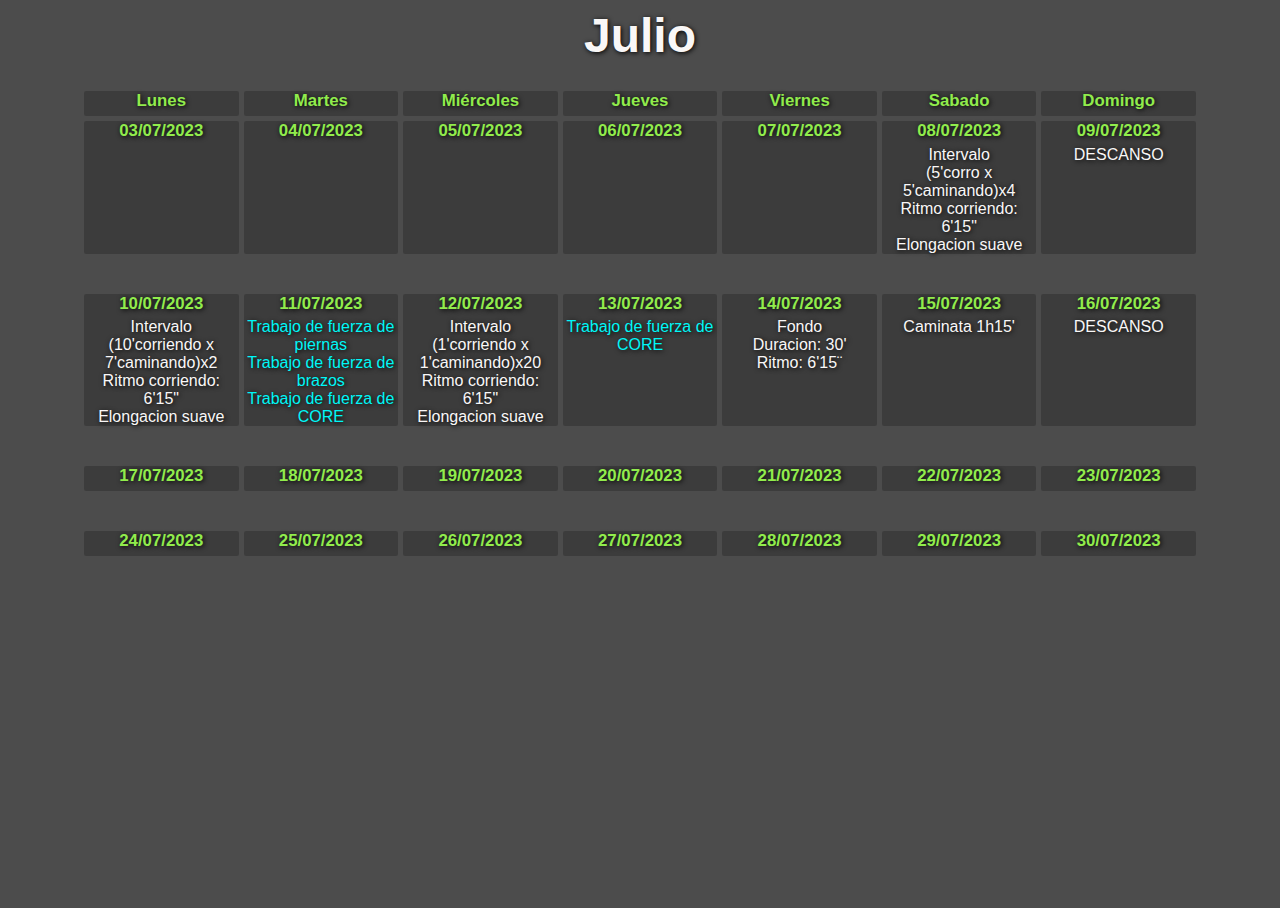
==== index.html @ 4b31dcc7 "create plain" ====
<!DOCTYPE html>
<html lang="en">

  <head>
    <!-- Metadatos -->
    <meta charset="UTF-8" />
    <meta http-equiv="X-UA-Compatible" content="IE=edge" />
    <meta name="viewport" content="width=device-width, initial-scale=1.0" />
    <!-- Titulo -->
    <title>Entrenamientos</title>
    <!-- CSS -->
    <link rel="stylesheet" href="./style/style.css" />
  </head>

  <body>  
    <!-- Header -->
    <header class="header">
      <h1 class="header__title">Julio</h1>
    </header>

    <!-- Menu -->
    <div class="menu">

      <!-- Días -->
      <div class="row row1">
        <div class="col col1"><h3 class="col__title">Lunes</h3></div>
        <div class="col col2"><h3 class="col__title">Martes</h3></div>
        <div class="col col3"><h3 class="col__title">Miércoles</h3></div>
        <div class="col col4"><h3 class="col__title">Jueves</h3></div>
        <div class="col col5"><h3 class="col__title">Viernes</h3></div>
        <div class="col col6"><h3 class="col__title">Sabado</h3></div>
        <div class="col col7"><h3 class="col__title">Domingo</h3></div>
      </div>

      <!-- Primera semana -->
      <div class="row row2">
        <!-- Lunes -->
        <div class="col col1">
          <h3 class="col__title day-mobile">Lunes</h3>
          <h3 class="col__title">03/07/2023</h3>
          <ul class="col__list">
            <!-- <li class="col__item">Fondo suave</li>
            <li class="col__item">Duración: 45'</li>
            <li class="col__item"><a href="./circuitos-de-fuerza/core.html">Trabajo de fuerza de CORE</a></li> -->
          </ul>
        </div>
        <!-- Martes -->
        <div class="col col2">
          <h3 class="col__title day-mobile">Martes</h3>
          <h3 class="col__title">04/07/2023</h3>
          <ul class="col__list">
            <!-- <li class="col__item">Calentamiento</li>
            <li class="col__item">Estiramiento</li>
            <li class="col__item">Tecnicas de carrera</li>
            <li class="col__item">2 alargues 80 metros</li>
            <li class="col__item"><strong>Pasadas</strong></li>
            <li class="col__item">(3x300x1'30"rec)+ completar 3'rec +(2x1000x2'30"rec)</li>
            <li class="col__item">Ritmo</li>
            <li class="col__item">300: 4'50"</li>
            <li class="col__item">1000: 4'50"</li>
            <li class="col__item">Vuelta a la calma</li> -->
          </ul>
        </div>
        <!-- Miercoles -->
        <div class="col col3">
          <h3 class="col__title day-mobile">Miercoles</h3>
          <h3 class="col__title">05/07/2023</h3>
          <ul class="col__list">
            <!-- <li class="col__item">Fondo regenerativo</li>
            <li class="col__item">Duración: 25'</li>
            <li class="col__item">Ritmo estimado: 6'20"</li>
            <li class="col__item"><a href="./circuitos-de-fuerza/core.html">Trabajo de fuerza de CORE</a></li> -->
          </ul>
        </div>
        <!-- Jueves -->
        <div class="col col4">
          <h3 class="col__title day-mobile">Jueves</h3>
          <h3 class="col__title">06/07/2023</h3>
          <ul class="col__list">
            <!-- <li class="col__item">DESCANSO</li> -->
          </ul>
        </div>
        <!-- Viernes -->
        <div class="col col5">
          <h3 class="col__title day-mobile">Viernes</h3>
          <h3 class="col__title">07/07/2023</h3>
          <ul class="col__list">
            <!-- <li class="col__item">Fondo suave</li>
            <li class="col__item">Duración: 25'</li> -->
          </ul>
        </div>
        <!-- Sabado -->
        <div class="col col6">
          <h3 class="col__title day-mobile">Sabado</h3>
          <h3 class="col__title">08/07/2023</h3>
          <ul class="col__list">
            <li class="col__item">Intervalo</li>
            <li class="col__item">(5'corro x 5'caminando)x4</li>
            <li class="col__item">Ritmo corriendo: 6'15"</li>
            <li class="col__item">Elongacion suave</li>
          </ul>
        </div>
        <!-- Domingo -->
        <div class="col col7">
          <h3 class="col__title day-mobile">Domingo</h3>
          <h3 class="col__title">09/07/2023</h3>
          <ul class="col__list">
            <li class="col__item">DESCANSO</strong></li>
          </ul>
        </div>
      </div>

      <!-- Tercera semana -->
      <div class="row row2">
        <!-- Lunes -->
        <div class="col col1">
          <h3 class="col__title day-mobile">Lunes</h3>
          <h3 class="col__title">10/07/2023</h3>
          <ul class="col__list">
            <li class="col__item">Intervalo</li>
            <li class="col__item">(10'corriendo x 7'caminando)x2</li>
            <li class="col__item">Ritmo corriendo: 6'15"</li>
            <li class="col__item">Elongacion suave</li>
          </ul>
        </div>
        <!-- Martes -->
        <div class="col col2">
          <h3 class="col__title day-mobile">Martes</h3>
          <h3 class="col__title">11/07/2023</h3>
          <ul class="col__list">
            <li class="col__item"><a href="./circuitos-de-fuerza/piernas.html">Trabajo de fuerza de piernas</a></li>
            <li class="col__item"><a href="./circuitos-de-fuerza/brazos.html">Trabajo de fuerza de brazos</a></li> 
            <li class="col__item"><a href="./circuitos-de-fuerza/core.html">Trabajo de fuerza de CORE</a></li>
            <!-- <li class="col__item">DESCANSO</li> -->
          </ul>
        </div>
        <!-- Miercoles -->
        <div class="col col3">
          <h3 class="col__title day-mobile">Miercoles</h3>
          <h3 class="col__title">12/07/2023</h3>
          <ul class="col__list">
            <li class="col__item">Intervalo</li>
            <li class="col__item">(1'corriendo x 1'caminando)x20</li>
            <li class="col__item">Ritmo corriendo: 6'15"</li>
            <li class="col__item">Elongacion suave</li>
            <!-- <li class="col__item">Fondo regenerativo</li>
            <li class="col__item">Duración: 25'</li>
            <li class="col__item"><a href="./circuitos-de-fuerza/core.html">Trabajo de fuerza de CORE</a></li> -->
          </ul>
        </div>
        <!-- Jueves -->
        <div class="col col4">
          <h3 class="col__title day-mobile">Jueves</h3>
          <h3 class="col__title">13/07/2023</h3>
          <ul class="col__list">
            <li class="col__item"><a href="./circuitos-de-fuerza/core.html">Trabajo de fuerza de CORE</a></li>
            <!-- <li class="col__item">Fondo suave</li>
            <li class="col__item">Duración: 45'</li>
            <li class="col__item">Tratar de incporar dentro del fondo una vuelta a pioneros</li> -->
          </ul>
        </div>
        <!-- Viernes -->
        <div class="col col5">
          <h3 class="col__title day-mobile">Viernes</h3>
          <h3 class="col__title">14/07/2023</h3>
          <ul class="col__list">
            <!-- <li class="col__item">Duración: 45'</li>
            <li class="col__item"><a href="./circuitos-de-fuerza/core.html">Trabajo de fuerza de CORE</a></li> -->
            <li class="col__item">Fondo</li>
            <li class="col__item">Duracion: 30'</li>
            <li class="col__item">Ritmo: 6'15¨</li>
          </ul>
        </div>
        <!-- Sabado -->
        <div class="col col6">
          <h3 class="col__title day-mobile">Sabado</h3>
          <h3 class="col__title">15/07/2023</h3>
          <ul class="col__list">
            <li class="col__item">Caminata 1h15'</li>
          </ul>
        </div>
        <!-- Domingo -->
        <div class="col col7">
          <h3 class="col__title day-mobile">Domingo</h3>
          <h3 class="col__title">16/07/2023</h3>
          <ul class="col__list">
            <li class="col__item">DESCANSO</li>
          </ul>
        </div>
      </div>

      <!-- Cuarta semana -->
      <div class="row row2">
        <!-- Lunes -->
        <div class="col col1">
          <h3 class="col__title day-mobile">Lunes</h3>
          <h3 class="col__title">17/07/2023</h3>
          <ul class="col__list">
            <!-- <li class="col__item">Fondo suave</li>
            <li class="col__item">Duración: 45'</li>
            <li class="col__item"><a href="./circuitos-de-fuerza/core.html">Trabajo de fuerza de CORE</a></li> -->
          </ul>
        </div>
        <!-- Martes -->
        <div class="col col2">
          <h3 class="col__title day-mobile">Martes</h3>
          <h3 class="col__title">18/07/2023</h3>
          <ul class="col__list">
            <!-- <li class="col__item">Calentamiento</li>
            <li class="col__item">Estiramiento</li>
            <li class="col__item">Tecnicas de carrera</li>
            <li class="col__item">2 alargues 80 metros</li>
            <li class="col__item"><strong>Pasadas</strong></li>
            <li class="col__item">(2x300x1'30"rec)+1'30"rec+(2x1000x3'rec)</li>
            <li class="col__item">Ritmo</li>
            <li class="col__item">300 y 1000: 4'50"</li>
            <li class="col__item">Vuelta a la calma</li> -->
          </ul>
        </div>
        <!-- Miercoles -->
        <div class="col col3">
          <h3 class="col__title day-mobile">Miercoles</h3>
          <h3 class="col__title">19/07/2023</h3>
          <ul class="col__list">
            <!-- <li class="col__item">Fondo regenerativo</li>
            <li class="col__item">Distancia: 7km</li>
            <li class="col__item">Ritmo estimado: 6'</li>
            <li class="col__item"><a href="./circuitos-de-fuerza/core.html">Trabajo de fuerza de CORE</a></li> -->
          </ul>
        </div>
        <!-- Jueves -->
        <div class="col col4">
          <h3 class="col__title day-mobile">Jueves</h3>
          <h3 class="col__title">20/07/2023</h3>
          <ul class="col__list">
            <!-- <li class="col__item">DESCANSO</li> -->
          </ul>
        </div>
        <!-- Viernes -->
        <div class="col col5">
          <h3 class="col__title day-mobile">Viernes</h3>
          <h3 class="col__title">21/07/2023</h3>
          <ul class="col__list">
            <!-- <li class="col__item">Fondo suave</li>
            <li class="col__item">Duración: 25'</li> -->
          </ul>
        </div>
        <!-- Sabado -->
        <div class="col col6">
          <h3 class="col__title day-mobile">Sabado</h3>
          <h3 class="col__title">22/07/2023</h3>
          <ul class="col__list">
            <!-- <li class="col__item"><strong style="font-size: 1.2rem; color: yellow">TEST EVALUATIVO</strong></li>
            <li class="col__item"><strong style="font-size: 1.2rem; color: yellow">3000mts.</strong></li> -->
          </ul>
        </div>
        <!-- Domingo -->
        <div class="col col7">
          <h3 class="col__title day-mobile">Domingo</h3>
          <h3 class="col__title">23/07/2023</h3>
          <ul class="col__list">
            <!-- <li class="col__item">OPCIONAL: Caminata en sierra con desnivel.</li> -->
          </ul>
        </div>
      </div>

      <!-- Quinta semana -->
      <div class="row row2">
        <!-- Lunes -->
        <div class="col col1">
          <h3 class="col__title day-mobile">Lunes</h3>
          <h3 class="col__title">24/07/2023</h3>
          <ul class="col__list">
            <!-- <li class="col__item">Fondo</li>
            <li class="col__item">Distancia: 10km</li>
            <li class="col__item">Ritmo estimado: 5'55"/6'</li>
            <li class="col__item"><a href="./circuitos-de-fuerza/core.html">Trabajo de fuerza de CORE</a></li>
            <li class="col__item"><a href="./circuitos-de-fuerza/piernas.html">Trabajo de fuerza de piernas</a></li> -->
          </ul>
        </div>
        <!-- Martes -->
        <div class="col col2">
          <h3 class="col__title day-mobile">Martes</h3>
          <h3 class="col__title">25/07/2023</h3>
          <ul class="col__list">
            <!-- <li class="col__item">Fondo</li>
            <li class="col__item">Distancia: 10km</li>
            <li class="col__item">Ritmo estimado: 5'55"/6'</li>
            <li class="col__item"><a href="./circuitos-de-fuerza/core.html">Trabajo de fuerza de CORE</a></li>
            <li class="col__item"><a href="./circuitos-de-fuerza/brazos.html">Trabajo de fuerza de brazos</a></li> -->
          </ul>
        </div>
        <!-- Miercoles -->
        <div class="col col3">
          <h3 class="col__title day-mobile">Miercoles</h3>
          <h3 class="col__title">26/07/2023</h3>
          <ul class="col__list">
            <!-- <li class="col__item">Fondo</li>
            <li class="col__item">Distancia: 10km</li>
            <li class="col__item">Ritmo estimado: 5'55"/6'</li>
            <li class="col__item"><a href="./circuitos-de-fuerza/core.html">Trabajo de fuerza de CORE</a></li> -->
          </ul>
        </div>
        <!-- Jueves -->
        <div class="col col4">
          <h3 class="col__title day-mobile">Jueves</h3>
          <h3 class="col__title">27/07/2023</h3>
          <ul class="col__list">
            <!-- <li class="col__item">Calentamiento</li>
            <li class="col__item">Estiramiento</li>
            <li class="col__item">Tecnicas de carrera</li>
            <li class="col__item">2 alargues 80 metros</li>
            <li class="col__item"><strong>Pasadas</strong></li>
            <li class="col__item">(2x2000x3'rec)+(2x1000x2'30"rec)</li>
            <li class="col__item">Ritmo</li>
            <li class="col__item">2000: 4'57"</li>
            <li class="col__item">2000: 4'55"</li>
            <li class="col__item">1000: 4'50"</li>
            <li class="col__item">1000: 4'45"</li>
            <li class="col__item">Vuelta a la calma</li> -->
          </ul>
        </div>
        <!-- Viernes -->
        <div class="col col5">
          <h3 class="col__title day-mobile">Viernes</h3>
          <h3 class="col__title">28/07/2023</h3>
          <ul class="col__list">
            <!-- <li class="col__item">Fondo suave</li>
            <li class="col__item">Duración: 30'</li>
            <li class="col__item">Ritmo estimado: 6'20"</li>
            <li class="col__item"><a href="./circuitos-de-fuerza/core.html">Trabajo de fuerza de CORE</a></li> -->
          </ul>
        </div>
        <!-- Sabado -->
        <div class="col col6">
          <h3 class="col__title day-mobile">Sabado</h3>
          <h3 class="col__title">29/07/2023</h3>
          <ul class="col__list">
            <!-- <li class="col__item">Fondo largo</li>
            <li class="col__item">Distancia: 13km</li>
            <li class="col__item">Ritmo estimado: 5'55"</li> -->
          </ul>
        </div>
        <!-- Domingo -->
        <div class="col col7">
          <h3 class="col__title day-mobile">Domingo</h3>
          <h3 class="col__title">30/07/2023</h3>
          <ul class="col__list">
            <!-- <li class="col__item">DESCANSO</li> -->
          </ul>
        </div>
      </div>
      
    </div>
  </body>
</html>
---- style/style.css ----
/* Raiz */
:root {
    --color-principal: rgb(249, 247, 247);
    --color-secundario: rgb(145, 236, 76);
    --color-enlaces: rgb(0, 247, 247);
    --color-sombra: rgb(0, 0, 0);
}

/* Estilos generales */
* {
    margin: 0;
    padding: 0;
    box-sizing: border-box;
}
body {
    min-height: 100vh;
    background: linear-gradient(rgba(0, 0, 0, .7), rgba(0, 0, 0, .7)), url("https://resizer.glanacion.com/resizer/9DvCGwUzPrcGhOkB9n9PwUnG6tg=/1200x800/smart/filters:format(webp):quality(80)/cloudfront-us-east-1.images.arcpublishing.com/lanacionar/ZXCQU6BD3JAMBIRRA6KHMR6SVE.jpg");
    /* background: linear-gradient(rgba(0, 0, 0, .9), rgba(0, 0, 0, .9)), url("https://i.pinimg.com/564x/b4/3b/af/b43bafeed812848508100445825d0ccc.jpg"); */
    background-size: contain;
    background-position: top;
    background-repeat: repeat;
    font-family: 'Gill Sans', 'Gill Sans MT', Calibri, 'Trebuchet MS', sans-serif;
}
h1 {
    font-size: 3rem;
    color: var(--color-principal);
    text-shadow: 1px 1px 5px var(--color-sombra);
}
h3 {
    margin-bottom: .3rem;
    font-size: 1.05rem;
    color: var(--color-secundario);
    text-align: center;
    text-shadow: 1px 1px 5px var(--color-sombra);
}
ul {
    list-style: none;
    color: var(--color-principal);
    text-align: center;
    text-shadow: 1px 1px 5px var(--color-sombra);
}
a {
    color: var(--color-enlaces);
    text-decoration: none;
}

/* Estilos especificos */
.header__title {
    width: fit-content;
    margin: .5rem auto;
}
.menu {
    width: 90%;
    margin: auto;
    padding: 20px;
    /* background-color: rgba(212, 138, 138, 0.5); */
    /* border-radius: 5px; */
}
.row {
    margin-bottom: 40px;
    display: grid;
    grid-template-columns: repeat(7, 1fr);
    gap: 5px;
}
.row1 {
    margin-bottom: 5px;
}
.col {
    background-color: rgba(0, 0, 0, .2);
    border-radius: 2px;
}
.day-mobile {
    display: none;
}

/* Media query */
@media screen and (max-width: 750px) {
    .row {
        margin: 1rem;
        padding: 1rem;
        background-color: rgba(200, 200, 200, .05);
        border-radius: 5px;
        grid-template-columns: repeat(3, 1fr);
        gap: 30px;
    } 
    .row1 {
        display: none;
    }
    .day-mobile {
        display: block;
    }
    .col {
        padding: 10px;
    }
    .col7 {
        grid-column: 2 / 3;
    }
}
@media screen and (max-width: 500px) {
    .row {
        grid-template-columns: 1fr;
    } 
    .col7 {
        grid-column: auto;
    }
}
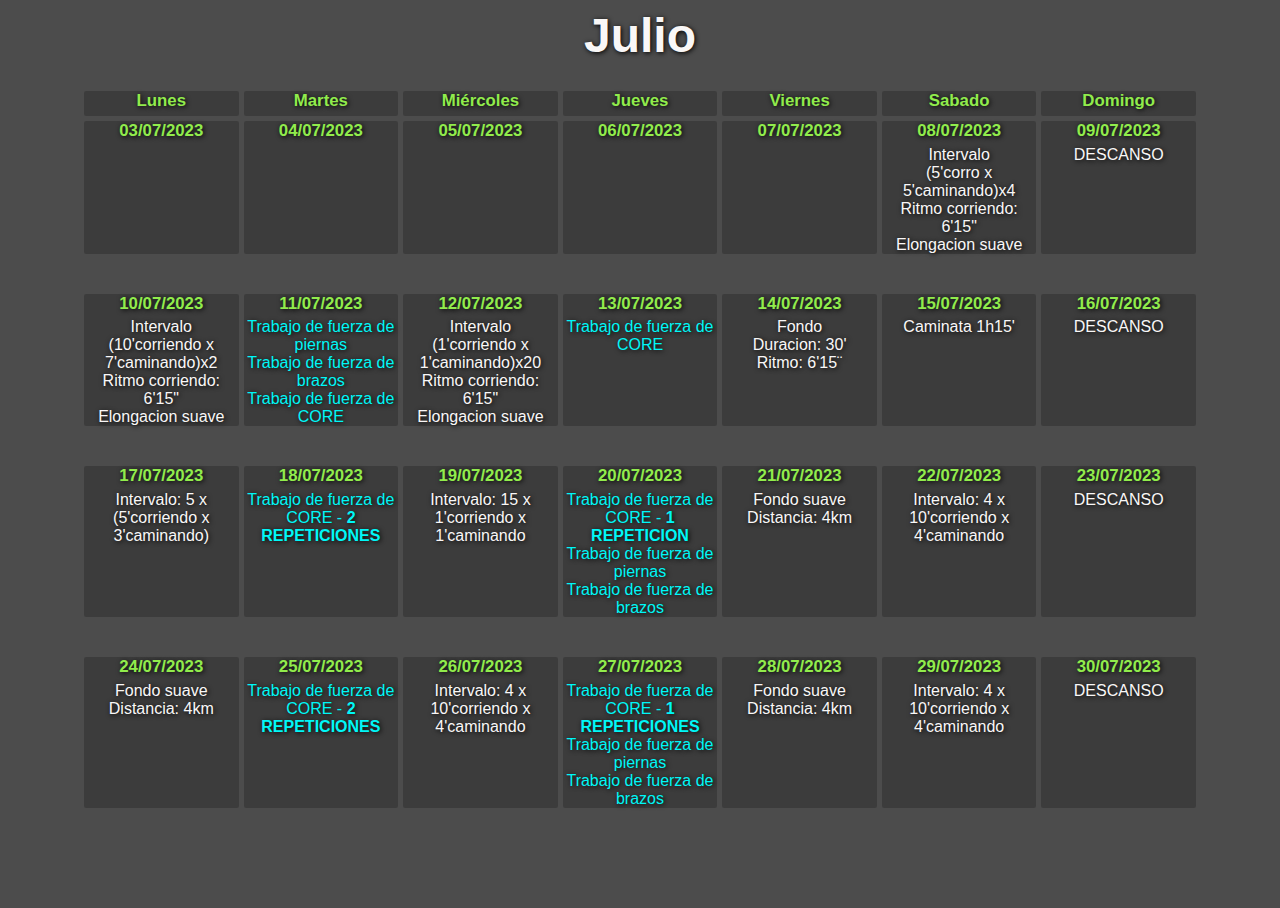
==== commit 21ad4a3c: "update" ====
--- a/index.html
+++ b/index.html
@@ -196,9 +196,7 @@
           <h3 class="col__title day-mobile">Lunes</h3>
           <h3 class="col__title">17/07/2023</h3>
           <ul class="col__list">
-            <!-- <li class="col__item">Fondo suave</li>
-            <li class="col__item">Duración: 45'</li>
-            <li class="col__item"><a href="./circuitos-de-fuerza/core.html">Trabajo de fuerza de CORE</a></li> -->
+            <li class="col__item">Intervalo: 5 x (5'corriendo x 3'caminando)</li>
           </ul>
         </div>
         <!-- Martes -->
@@ -206,14 +204,21 @@
           <h3 class="col__title day-mobile">Martes</h3>
           <h3 class="col__title">18/07/2023</h3>
           <ul class="col__list">
+            <li class="col__item">
+              <a href="./circuitos-de-fuerza/core.html"
+                >Trabajo de fuerza de CORE - <strong>2 REPETICIONES</strong></a
+              >
+            </li>
             <!-- <li class="col__item">Calentamiento</li>
-            <li class="col__item">Estiramiento</li>
-            <li class="col__item">Tecnicas de carrera</li>
-            <li class="col__item">2 alargues 80 metros</li>
+              <li class="col__item">Estiramiento</li>
+              <li class="col__item">Tecnicas de carrera</li>
+              <li class="col__item">2 alargues 80 metros</li>
             <li class="col__item"><strong>Pasadas</strong></li>
-            <li class="col__item">(2x300x1'30"rec)+1'30"rec+(2x1000x3'rec)</li>
+            <li class="col__item">(3000x4'rec)+(2000x3'30"rec)+(1000)</li>
             <li class="col__item">Ritmo</li>
-            <li class="col__item">300 y 1000: 4'50"</li>
+            <li class="col__item">3000: 4'55"</li>
+            <li class="col__item">2000: 4'50"</li>
+            <li class="col__item">1000: 4'40"</li>
             <li class="col__item">Vuelta a la calma</li> -->
           </ul>
         </div>
@@ -222,10 +227,7 @@
           <h3 class="col__title day-mobile">Miercoles</h3>
           <h3 class="col__title">19/07/2023</h3>
           <ul class="col__list">
-            <!-- <li class="col__item">Fondo regenerativo</li>
-            <li class="col__item">Distancia: 7km</li>
-            <li class="col__item">Ritmo estimado: 6'</li>
-            <li class="col__item"><a href="./circuitos-de-fuerza/core.html">Trabajo de fuerza de CORE</a></li> -->
+            <li class="col__item">Intervalo: 15 x 1'corriendo x 1'caminando</li>
           </ul>
         </div>
         <!-- Jueves -->
@@ -233,7 +235,21 @@
           <h3 class="col__title day-mobile">Jueves</h3>
           <h3 class="col__title">20/07/2023</h3>
           <ul class="col__list">
-            <!-- <li class="col__item">DESCANSO</li> -->
+            <li class="col__item">
+              <a href="./circuitos-de-fuerza/core.html"
+                >Trabajo de fuerza de CORE - <strong>1 REPETICION</strong></a
+              >
+            </li>
+            <li class="col__item">
+              <a href="./circuitos-de-fuerza/piernas.html"
+                >Trabajo de fuerza de piernas</a
+              >
+            </li>
+            <li class="col__item">
+              <a href="./circuitos-de-fuerza/brazos.html"
+                >Trabajo de fuerza de brazos</a
+              >
+            </li>
           </ul>
         </div>
         <!-- Viernes -->
@@ -241,8 +257,13 @@
           <h3 class="col__title day-mobile">Viernes</h3>
           <h3 class="col__title">21/07/2023</h3>
           <ul class="col__list">
-            <!-- <li class="col__item">Fondo suave</li>
-            <li class="col__item">Duración: 25'</li> -->
+            <li class="col__item">Fondo suave</li>
+            <li class="col__item">Distancia: 4km</li>
+            <!-- <li class="col__item">
+              <a href="./circuitos-de-fuerza/core.html"
+                >Trabajo de fuerza de CORE - <strong>1 REPETICION</strong></a
+              >
+            </li> -->
           </ul>
         </div>
         <!-- Sabado -->
@@ -250,8 +271,14 @@
           <h3 class="col__title day-mobile">Sabado</h3>
           <h3 class="col__title">22/07/2023</h3>
           <ul class="col__list">
-            <!-- <li class="col__item"><strong style="font-size: 1.2rem; color: yellow">TEST EVALUATIVO</strong></li>
-            <li class="col__item"><strong style="font-size: 1.2rem; color: yellow">3000mts.</strong></li> -->
+            <li class="col__item">Intervalo: 4 x 10'corriendo x 4'caminando</li>
+            <!-- <li class="col__item">
+              <a href="./cisrcuitos/nuestra-tierra.html">
+                <strong style="font-size: 1.2rem; color: yellow"
+                  >Circuito Cross Nuestra Tierra</strong
+                > (click aquí para acceder al recorrido)
+              </a>
+            </li> -->
           </ul>
         </div>
         <!-- Domingo -->
@@ -259,7 +286,7 @@
           <h3 class="col__title day-mobile">Domingo</h3>
           <h3 class="col__title">23/07/2023</h3>
           <ul class="col__list">
-            <!-- <li class="col__item">OPCIONAL: Caminata en sierra con desnivel.</li> -->
+            <li class="col__item">DESCANSO</li>
           </ul>
         </div>
       </div>
@@ -271,11 +298,8 @@
           <h3 class="col__title day-mobile">Lunes</h3>
           <h3 class="col__title">24/07/2023</h3>
           <ul class="col__list">
-            <!-- <li class="col__item">Fondo</li>
-            <li class="col__item">Distancia: 10km</li>
-            <li class="col__item">Ritmo estimado: 5'55"/6'</li>
-            <li class="col__item"><a href="./circuitos-de-fuerza/core.html">Trabajo de fuerza de CORE</a></li>
-            <li class="col__item"><a href="./circuitos-de-fuerza/piernas.html">Trabajo de fuerza de piernas</a></li> -->
+            <li class="col__item">Fondo suave</li>
+            <li class="col__item">Distancia: 4km</li>
           </ul>
         </div>
         <!-- Martes -->
@@ -283,11 +307,18 @@
           <h3 class="col__title day-mobile">Martes</h3>
           <h3 class="col__title">25/07/2023</h3>
           <ul class="col__list">
-            <!-- <li class="col__item">Fondo</li>
-            <li class="col__item">Distancia: 10km</li>
-            <li class="col__item">Ritmo estimado: 5'55"/6'</li>
-            <li class="col__item"><a href="./circuitos-de-fuerza/core.html">Trabajo de fuerza de CORE</a></li>
-            <li class="col__item"><a href="./circuitos-de-fuerza/brazos.html">Trabajo de fuerza de brazos</a></li> -->
+            <li class="col__item">
+              <a href="./circuitos-de-fuerza/core.html"
+                >Trabajo de fuerza de CORE - <strong>2 REPETICIONES</strong></a
+              >
+            </li>
+            <!-- <li class="col__item">Estiramiento</li>
+            <li class="col__item">Tecnicas de carrera</li>
+            <li class="col__item">2 alargues 80 metros</li>
+            <li class="col__item"><strong>Pasadas</strong></li>
+            <li class="col__item">(1500 x 2'rec x 4)</li>
+            <li class="col__item">Ritmo: 4'45"</li>
+            <li class="col__item">Vuelta a la calma</li> -->
           </ul>
         </div>
         <!-- Miercoles -->
@@ -295,29 +326,27 @@
           <h3 class="col__title day-mobile">Miercoles</h3>
           <h3 class="col__title">26/07/2023</h3>
           <ul class="col__list">
-            <!-- <li class="col__item">Fondo</li>
-            <li class="col__item">Distancia: 10km</li>
-            <li class="col__item">Ritmo estimado: 5'55"/6'</li>
-            <li class="col__item"><a href="./circuitos-de-fuerza/core.html">Trabajo de fuerza de CORE</a></li> -->
-          </ul>
-        </div>
-        <!-- Jueves -->
-        <div class="col col4">
-          <h3 class="col__title day-mobile">Jueves</h3>
-          <h3 class="col__title">27/07/2023</h3>
-          <ul class="col__list">
-            <!-- <li class="col__item">Calentamiento</li>
-            <li class="col__item">Estiramiento</li>
-            <li class="col__item">Tecnicas de carrera</li>
-            <li class="col__item">2 alargues 80 metros</li>
-            <li class="col__item"><strong>Pasadas</strong></li>
-            <li class="col__item">(2x2000x3'rec)+(2x1000x2'30"rec)</li>
-            <li class="col__item">Ritmo</li>
-            <li class="col__item">2000: 4'57"</li>
-            <li class="col__item">2000: 4'55"</li>
-            <li class="col__item">1000: 4'50"</li>
-            <li class="col__item">1000: 4'45"</li>
-            <li class="col__item">Vuelta a la calma</li> -->
+            <li class="col__item">Intervalo: 4 x 10'corriendo x 4'caminando</li>
+          </li>
+        </ul>
+      </div>
+      <!-- Jueves -->
+      <div class="col col4">
+        <h3 class="col__title day-mobile">Jueves</h3>
+        <h3 class="col__title">27/07/2023</h3>
+        <ul class="col__list">
+          <!-- <li class="col__item">DESCANSO</li> -->
+          <li class="col__item"><a href="./circuitos-de-fuerza/core.html">Trabajo de fuerza de CORE - <strong>1 REPETICIONES</strong></a></li>
+          <li class="col__item">
+            <a href="./circuitos-de-fuerza/piernas.html"
+              >Trabajo de fuerza de piernas</a
+            >
+          </li>
+          <li class="col__item">
+            <a href="./circuitos-de-fuerza/brazos.html"
+              >Trabajo de fuerza de brazos</a
+            >
+            <!-- <li class="col__item">Distancia: 5km</li> -->
           </ul>
         </div>
         <!-- Viernes -->
@@ -325,10 +354,9 @@
           <h3 class="col__title day-mobile">Viernes</h3>
           <h3 class="col__title">28/07/2023</h3>
           <ul class="col__list">
-            <!-- <li class="col__item">Fondo suave</li>
-            <li class="col__item">Duración: 30'</li>
-            <li class="col__item">Ritmo estimado: 6'20"</li>
-            <li class="col__item"><a href="./circuitos-de-fuerza/core.html">Trabajo de fuerza de CORE</a></li> -->
+            <li class="col__item">Fondo suave</li>
+            <li class="col__item">Distancia: 4km</li>
+            <!-- <li class="col__item"><a href="./circuitos-de-fuerza/core.html">Trabajo de fuerza de CORE - <strong>1 REPETICIONES</strong></a></li> -->
           </ul>
         </div>
         <!-- Sabado -->
@@ -336,9 +364,7 @@
           <h3 class="col__title day-mobile">Sabado</h3>
           <h3 class="col__title">29/07/2023</h3>
           <ul class="col__list">
-            <!-- <li class="col__item">Fondo largo</li>
-            <li class="col__item">Distancia: 13km</li>
-            <li class="col__item">Ritmo estimado: 5'55"</li> -->
+            <li class="col__item">Intervalo: 4 x 10'corriendo x 4'caminando</li>
           </ul>
         </div>
         <!-- Domingo -->
@@ -346,7 +372,7 @@
           <h3 class="col__title day-mobile">Domingo</h3>
           <h3 class="col__title">30/07/2023</h3>
           <ul class="col__list">
-            <!-- <li class="col__item">DESCANSO</li> -->
+            <li class="col__item">DESCANSO</li>
           </ul>
         </div>
       </div>
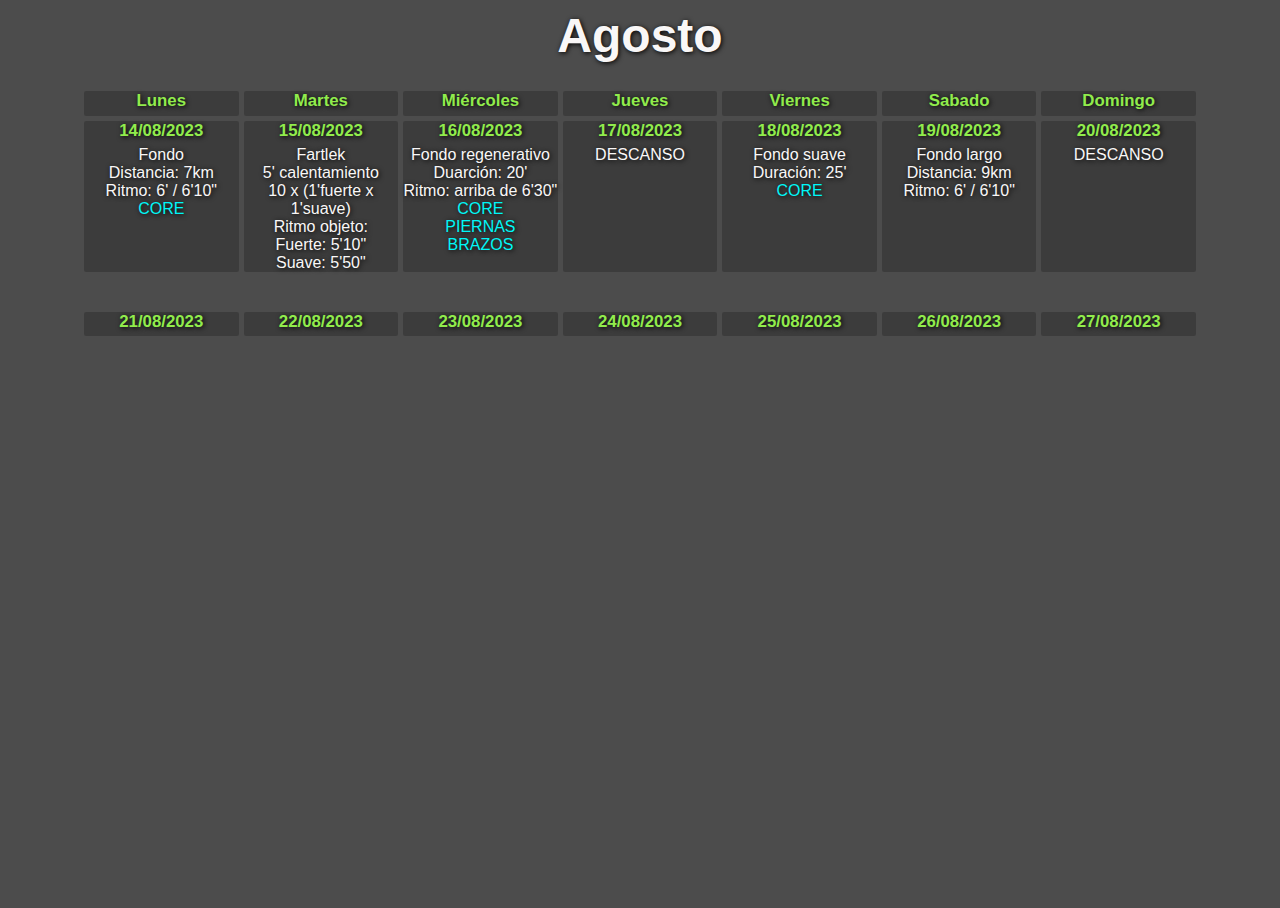
==== commit fea6ac43: "update 14/08 to 20/08" ====
--- a/index.html
+++ b/index.html
@@ -1,6 +1,5 @@
 <!DOCTYPE html>
 <html lang="en">
-
   <head>
     <!-- Metadatos -->
     <meta charset="UTF-8" />
@@ -12,15 +11,14 @@
     <link rel="stylesheet" href="./style/style.css" />
   </head>
 
-  <body>  
+  <body>
     <!-- Header -->
     <header class="header">
-      <h1 class="header__title">Julio</h1>
+      <h1 class="header__title">Agosto</h1>
     </header>
 
     <!-- Menu -->
     <div class="menu">
-
       <!-- Días -->
       <div class="row row1">
         <div class="col col1"><h3 class="col__title">Lunes</h3></div>
@@ -32,157 +30,88 @@
         <div class="col col7"><h3 class="col__title">Domingo</h3></div>
       </div>
 
-      <!-- Primera semana -->
+      <!-- Tercer semana -->
       <div class="row row2">
         <!-- Lunes -->
         <div class="col col1">
           <h3 class="col__title day-mobile">Lunes</h3>
-          <h3 class="col__title">03/07/2023</h3>
+          <h3 class="col__title">14/08/2023</h3>
           <ul class="col__list">
-            <!-- <li class="col__item">Fondo suave</li>
-            <li class="col__item">Duración: 45'</li>
-            <li class="col__item"><a href="./circuitos-de-fuerza/core.html">Trabajo de fuerza de CORE</a></li> -->
+            <li class="col__item">Fondo</li>
+            <li class="col__item">Distancia: 7km</li>
+            <li class="col__item">Ritmo: 6' / 6'10"</li>
+            <li class="col__item">
+              <a href="./circuitos-de-fuerza/core.html">CORE</a>
+            </li>
           </ul>
         </div>
         <!-- Martes -->
         <div class="col col2">
           <h3 class="col__title day-mobile">Martes</h3>
-          <h3 class="col__title">04/07/2023</h3>
+          <h3 class="col__title">15/08/2023</h3>
           <ul class="col__list">
-            <!-- <li class="col__item">Calentamiento</li>
-            <li class="col__item">Estiramiento</li>
-            <li class="col__item">Tecnicas de carrera</li>
-            <li class="col__item">2 alargues 80 metros</li>
-            <li class="col__item"><strong>Pasadas</strong></li>
-            <li class="col__item">(3x300x1'30"rec)+ completar 3'rec +(2x1000x2'30"rec)</li>
-            <li class="col__item">Ritmo</li>
-            <li class="col__item">300: 4'50"</li>
-            <li class="col__item">1000: 4'50"</li>
-            <li class="col__item">Vuelta a la calma</li> -->
+            <li class="col__item">Fartlek</li>
+            <li class="col__item">5' calentamiento</li>
+            <li class="col__item">10 x (1'fuerte x 1'suave)</li>
+            <li class="col__item">Ritmo objeto:</li>
+            <li class="col__item">Fuerte: 5'10"</li>
+            <li class="col__item">Suave: 5'50"</li>
           </ul>
         </div>
         <!-- Miercoles -->
         <div class="col col3">
           <h3 class="col__title day-mobile">Miercoles</h3>
-          <h3 class="col__title">05/07/2023</h3>
+          <h3 class="col__title">16/08/2023</h3>
           <ul class="col__list">
-            <!-- <li class="col__item">Fondo regenerativo</li>
-            <li class="col__item">Duración: 25'</li>
-            <li class="col__item">Ritmo estimado: 6'20"</li>
-            <li class="col__item"><a href="./circuitos-de-fuerza/core.html">Trabajo de fuerza de CORE</a></li> -->
+            <li class="col__item">Fondo regenerativo</li>
+            <li class="col__item">Duarción: 20'</li>
+            <li class="col__item">Ritmo: arriba de 6'30"</li>
+            <li class="col__item">
+              <a href="./circuitos-de-fuerza/core.html">CORE</a>
+            </li>
+            <li class="col__item">
+              <a href="./circuitos-de-fuerza/piernas.html">PIERNAS</a>
+            </li>
+            <li class="col__item">
+              <a href="./circuitos-de-fuerza/brazos.html">BRAZOS</a>
+            </li>
           </ul>
         </div>
         <!-- Jueves -->
         <div class="col col4">
           <h3 class="col__title day-mobile">Jueves</h3>
-          <h3 class="col__title">06/07/2023</h3>
+          <h3 class="col__title">17/08/2023</h3>
           <ul class="col__list">
-            <!-- <li class="col__item">DESCANSO</li> -->
+            <li class="col__item">DESCANSO</li>
+            <!-- <li class="col__item">Distancia: 10km</li> -->
           </ul>
         </div>
         <!-- Viernes -->
         <div class="col col5">
           <h3 class="col__title day-mobile">Viernes</h3>
-          <h3 class="col__title">07/07/2023</h3>
+          <h3 class="col__title">18/08/2023</h3>
           <ul class="col__list">
-            <!-- <li class="col__item">Fondo suave</li>
-            <li class="col__item">Duración: 25'</li> -->
+            <li class="col__item">Fondo suave</li>
+            <li class="col__item">Duración: 25'</li>
+            <li class="col__item">
+              <a href="./circuitos-de-fuerza/core.html">CORE</a>
+            </li>
           </ul>
         </div>
         <!-- Sabado -->
         <div class="col col6">
           <h3 class="col__title day-mobile">Sabado</h3>
-          <h3 class="col__title">08/07/2023</h3>
+          <h3 class="col__title">19/08/2023</h3>
           <ul class="col__list">
-            <li class="col__item">Intervalo</li>
-            <li class="col__item">(5'corro x 5'caminando)x4</li>
-            <li class="col__item">Ritmo corriendo: 6'15"</li>
-            <li class="col__item">Elongacion suave</li>
+            <li class="col__item">Fondo largo</li>
+            <li class="col__item">Distancia: 9km</li>
+            <li class="col__item">Ritmo: 6' / 6'10"</li>
           </ul>
         </div>
         <!-- Domingo -->
         <div class="col col7">
           <h3 class="col__title day-mobile">Domingo</h3>
-          <h3 class="col__title">09/07/2023</h3>
-          <ul class="col__list">
-            <li class="col__item">DESCANSO</strong></li>
-          </ul>
-        </div>
-      </div>
-
-      <!-- Tercera semana -->
-      <div class="row row2">
-        <!-- Lunes -->
-        <div class="col col1">
-          <h3 class="col__title day-mobile">Lunes</h3>
-          <h3 class="col__title">10/07/2023</h3>
-          <ul class="col__list">
-            <li class="col__item">Intervalo</li>
-            <li class="col__item">(10'corriendo x 7'caminando)x2</li>
-            <li class="col__item">Ritmo corriendo: 6'15"</li>
-            <li class="col__item">Elongacion suave</li>
-          </ul>
-        </div>
-        <!-- Martes -->
-        <div class="col col2">
-          <h3 class="col__title day-mobile">Martes</h3>
-          <h3 class="col__title">11/07/2023</h3>
-          <ul class="col__list">
-            <li class="col__item"><a href="./circuitos-de-fuerza/piernas.html">Trabajo de fuerza de piernas</a></li>
-            <li class="col__item"><a href="./circuitos-de-fuerza/brazos.html">Trabajo de fuerza de brazos</a></li> 
-            <li class="col__item"><a href="./circuitos-de-fuerza/core.html">Trabajo de fuerza de CORE</a></li>
-            <!-- <li class="col__item">DESCANSO</li> -->
-          </ul>
-        </div>
-        <!-- Miercoles -->
-        <div class="col col3">
-          <h3 class="col__title day-mobile">Miercoles</h3>
-          <h3 class="col__title">12/07/2023</h3>
-          <ul class="col__list">
-            <li class="col__item">Intervalo</li>
-            <li class="col__item">(1'corriendo x 1'caminando)x20</li>
-            <li class="col__item">Ritmo corriendo: 6'15"</li>
-            <li class="col__item">Elongacion suave</li>
-            <!-- <li class="col__item">Fondo regenerativo</li>
-            <li class="col__item">Duración: 25'</li>
-            <li class="col__item"><a href="./circuitos-de-fuerza/core.html">Trabajo de fuerza de CORE</a></li> -->
-          </ul>
-        </div>
-        <!-- Jueves -->
-        <div class="col col4">
-          <h3 class="col__title day-mobile">Jueves</h3>
-          <h3 class="col__title">13/07/2023</h3>
-          <ul class="col__list">
-            <li class="col__item"><a href="./circuitos-de-fuerza/core.html">Trabajo de fuerza de CORE</a></li>
-            <!-- <li class="col__item">Fondo suave</li>
-            <li class="col__item">Duración: 45'</li>
-            <li class="col__item">Tratar de incporar dentro del fondo una vuelta a pioneros</li> -->
-          </ul>
-        </div>
-        <!-- Viernes -->
-        <div class="col col5">
-          <h3 class="col__title day-mobile">Viernes</h3>
-          <h3 class="col__title">14/07/2023</h3>
-          <ul class="col__list">
-            <!-- <li class="col__item">Duración: 45'</li>
-            <li class="col__item"><a href="./circuitos-de-fuerza/core.html">Trabajo de fuerza de CORE</a></li> -->
-            <li class="col__item">Fondo</li>
-            <li class="col__item">Duracion: 30'</li>
-            <li class="col__item">Ritmo: 6'15¨</li>
-          </ul>
-        </div>
-        <!-- Sabado -->
-        <div class="col col6">
-          <h3 class="col__title day-mobile">Sabado</h3>
-          <h3 class="col__title">15/07/2023</h3>
-          <ul class="col__list">
-            <li class="col__item">Caminata 1h15'</li>
-          </ul>
-        </div>
-        <!-- Domingo -->
-        <div class="col col7">
-          <h3 class="col__title day-mobile">Domingo</h3>
-          <h3 class="col__title">16/07/2023</h3>
+          <h3 class="col__title">20/08/2023</h3>
           <ul class="col__list">
             <li class="col__item">DESCANSO</li>
           </ul>
@@ -194,189 +123,75 @@
         <!-- Lunes -->
         <div class="col col1">
           <h3 class="col__title day-mobile">Lunes</h3>
-          <h3 class="col__title">17/07/2023</h3>
+          <h3 class="col__title">21/08/2023</h3>
           <ul class="col__list">
-            <li class="col__item">Intervalo: 5 x (5'corriendo x 3'caminando)</li>
+            <!-- <li class="col__item">Mañana: 12km</li>
+            <li class="col__item">
+              <a href="./circuitos-de-fuerza/core.html">CORE</a>
+            </li> -->
           </ul>
         </div>
         <!-- Martes -->
         <div class="col col2">
           <h3 class="col__title day-mobile">Martes</h3>
-          <h3 class="col__title">18/07/2023</h3>
+          <h3 class="col__title">22/08/2023</h3>
           <ul class="col__list">
-            <li class="col__item">
-              <a href="./circuitos-de-fuerza/core.html"
-                >Trabajo de fuerza de CORE - <strong>2 REPETICIONES</strong></a
-              >
-            </li>
-            <!-- <li class="col__item">Calentamiento</li>
-              <li class="col__item">Estiramiento</li>
-              <li class="col__item">Tecnicas de carrera</li>
-              <li class="col__item">2 alargues 80 metros</li>
-            <li class="col__item"><strong>Pasadas</strong></li>
-            <li class="col__item">(3000x4'rec)+(2000x3'30"rec)+(1000)</li>
-            <li class="col__item">Ritmo</li>
-            <li class="col__item">3000: 4'55"</li>
-            <li class="col__item">2000: 4'50"</li>
-            <li class="col__item">1000: 4'40"</li>
-            <li class="col__item">Vuelta a la calma</li> -->
+            <!-- <li class="col__item">PASADAS</li>
+            <li class="col__item">(3x400)+(2x1000)</li> -->
           </ul>
         </div>
         <!-- Miercoles -->
         <div class="col col3">
           <h3 class="col__title day-mobile">Miercoles</h3>
-          <h3 class="col__title">19/07/2023</h3>
+          <h3 class="col__title">23/08/2023</h3>
           <ul class="col__list">
-            <li class="col__item">Intervalo: 15 x 1'corriendo x 1'caminando</li>
+            <!-- <li class="col__item">Mañana: 12km</li>
+            <li class="col__item">Tarde: 12km</li>
+            <li class="col__item">
+              <a href="./circuitos-de-fuerza/core.html">CORE</a>
+            </li> -->
           </ul>
         </div>
         <!-- Jueves -->
         <div class="col col4">
           <h3 class="col__title day-mobile">Jueves</h3>
-          <h3 class="col__title">20/07/2023</h3>
+          <h3 class="col__title">24/08/2023</h3>
           <ul class="col__list">
-            <li class="col__item">
-              <a href="./circuitos-de-fuerza/core.html"
-                >Trabajo de fuerza de CORE - <strong>1 REPETICION</strong></a
-              >
-            </li>
-            <li class="col__item">
-              <a href="./circuitos-de-fuerza/piernas.html"
-                >Trabajo de fuerza de piernas</a
-              >
-            </li>
-            <li class="col__item">
-              <a href="./circuitos-de-fuerza/brazos.html"
-                >Trabajo de fuerza de brazos</a
-              >
-            </li>
+            <!-- <li class="col__item">DESCANSO</li> -->
           </ul>
         </div>
         <!-- Viernes -->
         <div class="col col5">
           <h3 class="col__title day-mobile">Viernes</h3>
-          <h3 class="col__title">21/07/2023</h3>
+          <h3 class="col__title">25/08/2023</h3>
           <ul class="col__list">
-            <li class="col__item">Fondo suave</li>
-            <li class="col__item">Distancia: 4km</li>
-            <!-- <li class="col__item">
-              <a href="./circuitos-de-fuerza/core.html"
-                >Trabajo de fuerza de CORE - <strong>1 REPETICION</strong></a
-              >
+            <!-- <li class="col__item">Mañana: 10km</li>
+            <li class="col__item">
+              <a href="./circuitos-de-fuerza/core.html">CORE</a>
             </li> -->
           </ul>
         </div>
         <!-- Sabado -->
         <div class="col col6">
           <h3 class="col__title day-mobile">Sabado</h3>
-          <h3 class="col__title">22/07/2023</h3>
+          <h3 class="col__title">26/08/2023</h3>
           <ul class="col__list">
-            <li class="col__item">Intervalo: 4 x 10'corriendo x 4'caminando</li>
-            <!-- <li class="col__item">
-              <a href="./cisrcuitos/nuestra-tierra.html">
-                <strong style="font-size: 1.2rem; color: yellow"
-                  >Circuito Cross Nuestra Tierra</strong
-                > (click aquí para acceder al recorrido)
-              </a>
-            </li> -->
+            <!-- <li class="col__item">Mañana: 6km</li> -->
           </ul>
         </div>
         <!-- Domingo -->
         <div class="col col7">
           <h3 class="col__title day-mobile">Domingo</h3>
-          <h3 class="col__title">23/07/2023</h3>
+          <h3 class="col__title">27/08/2023</h3>
           <ul class="col__list">
-            <li class="col__item">DESCANSO</li>
+            <!-- <li class="col__item">
+              <strong style="font-size: 1.3rem; color: yellowgreen"
+                >Media Maraton de Buenos Aires</strong
+              >
+            </li> -->
           </ul>
         </div>
       </div>
-
-      <!-- Quinta semana -->
-      <div class="row row2">
-        <!-- Lunes -->
-        <div class="col col1">
-          <h3 class="col__title day-mobile">Lunes</h3>
-          <h3 class="col__title">24/07/2023</h3>
-          <ul class="col__list">
-            <li class="col__item">Fondo suave</li>
-            <li class="col__item">Distancia: 4km</li>
-          </ul>
-        </div>
-        <!-- Martes -->
-        <div class="col col2">
-          <h3 class="col__title day-mobile">Martes</h3>
-          <h3 class="col__title">25/07/2023</h3>
-          <ul class="col__list">
-            <li class="col__item">
-              <a href="./circuitos-de-fuerza/core.html"
-                >Trabajo de fuerza de CORE - <strong>2 REPETICIONES</strong></a
-              >
-            </li>
-            <!-- <li class="col__item">Estiramiento</li>
-            <li class="col__item">Tecnicas de carrera</li>
-            <li class="col__item">2 alargues 80 metros</li>
-            <li class="col__item"><strong>Pasadas</strong></li>
-            <li class="col__item">(1500 x 2'rec x 4)</li>
-            <li class="col__item">Ritmo: 4'45"</li>
-            <li class="col__item">Vuelta a la calma</li> -->
-          </ul>
-        </div>
-        <!-- Miercoles -->
-        <div class="col col3">
-          <h3 class="col__title day-mobile">Miercoles</h3>
-          <h3 class="col__title">26/07/2023</h3>
-          <ul class="col__list">
-            <li class="col__item">Intervalo: 4 x 10'corriendo x 4'caminando</li>
-          </li>
-        </ul>
-      </div>
-      <!-- Jueves -->
-      <div class="col col4">
-        <h3 class="col__title day-mobile">Jueves</h3>
-        <h3 class="col__title">27/07/2023</h3>
-        <ul class="col__list">
-          <!-- <li class="col__item">DESCANSO</li> -->
-          <li class="col__item"><a href="./circuitos-de-fuerza/core.html">Trabajo de fuerza de CORE - <strong>1 REPETICIONES</strong></a></li>
-          <li class="col__item">
-            <a href="./circuitos-de-fuerza/piernas.html"
-              >Trabajo de fuerza de piernas</a
-            >
-          </li>
-          <li class="col__item">
-            <a href="./circuitos-de-fuerza/brazos.html"
-              >Trabajo de fuerza de brazos</a
-            >
-            <!-- <li class="col__item">Distancia: 5km</li> -->
-          </ul>
-        </div>
-        <!-- Viernes -->
-        <div class="col col5">
-          <h3 class="col__title day-mobile">Viernes</h3>
-          <h3 class="col__title">28/07/2023</h3>
-          <ul class="col__list">
-            <li class="col__item">Fondo suave</li>
-            <li class="col__item">Distancia: 4km</li>
-            <!-- <li class="col__item"><a href="./circuitos-de-fuerza/core.html">Trabajo de fuerza de CORE - <strong>1 REPETICIONES</strong></a></li> -->
-          </ul>
-        </div>
-        <!-- Sabado -->
-        <div class="col col6">
-          <h3 class="col__title day-mobile">Sabado</h3>
-          <h3 class="col__title">29/07/2023</h3>
-          <ul class="col__list">
-            <li class="col__item">Intervalo: 4 x 10'corriendo x 4'caminando</li>
-          </ul>
-        </div>
-        <!-- Domingo -->
-        <div class="col col7">
-          <h3 class="col__title day-mobile">Domingo</h3>
-          <h3 class="col__title">30/07/2023</h3>
-          <ul class="col__list">
-            <li class="col__item">DESCANSO</li>
-          </ul>
-        </div>
-      </div>
-      
     </div>
   </body>
-</html>+</html>
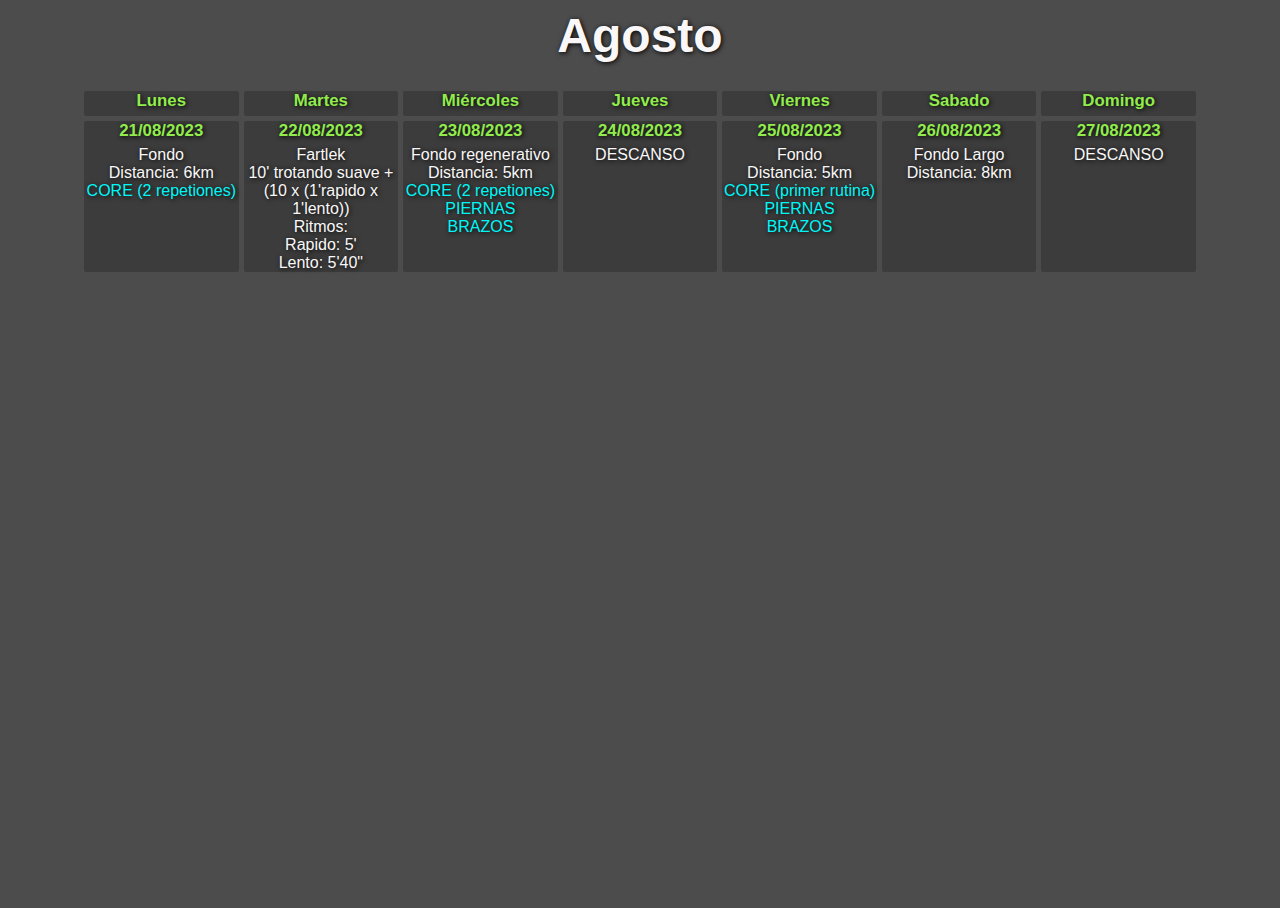
==== commit 774df828: "update August" ====
--- a/index.html
+++ b/index.html
@@ -30,44 +30,41 @@
         <div class="col col7"><h3 class="col__title">Domingo</h3></div>
       </div>
 
-      <!-- Tercer semana -->
+      <!-- Cuarta semana -->
       <div class="row row2">
         <!-- Lunes -->
         <div class="col col1">
           <h3 class="col__title day-mobile">Lunes</h3>
-          <h3 class="col__title">14/08/2023</h3>
+          <h3 class="col__title">21/08/2023</h3>
           <ul class="col__list">
-            <li class="col__item">Fondo</li>
-            <li class="col__item">Distancia: 7km</li>
-            <li class="col__item">Ritmo: 6' / 6'10"</li>
+           <li class="col__item">Fondo</li>
+           <li class="col__item">Distancia: 6km</li>
             <li class="col__item">
-              <a href="./circuitos-de-fuerza/core.html">CORE</a>
-            </li>
+              <a href="./circuitos-de-fuerza/core-2.html">CORE (2 repetiones)</a>
+            </li> 
           </ul>
         </div>
         <!-- Martes -->
         <div class="col col2">
           <h3 class="col__title day-mobile">Martes</h3>
-          <h3 class="col__title">15/08/2023</h3>
+          <h3 class="col__title">22/08/2023</h3>
           <ul class="col__list">
             <li class="col__item">Fartlek</li>
-            <li class="col__item">5' calentamiento</li>
-            <li class="col__item">10 x (1'fuerte x 1'suave)</li>
-            <li class="col__item">Ritmo objeto:</li>
-            <li class="col__item">Fuerte: 5'10"</li>
-            <li class="col__item">Suave: 5'50"</li>
+            <li class="col__item">10' trotando suave + (10 x (1'rapido x 1'lento))</li>
+            <li class="col__item">Ritmos:</li>
+            <li class="col__item">Rapido: 5'</li>
+            <li class="col__item">Lento: 5'40"</li>
           </ul>
         </div>
         <!-- Miercoles -->
         <div class="col col3">
           <h3 class="col__title day-mobile">Miercoles</h3>
-          <h3 class="col__title">16/08/2023</h3>
+          <h3 class="col__title">23/08/2023</h3>
           <ul class="col__list">
             <li class="col__item">Fondo regenerativo</li>
-            <li class="col__item">Duarción: 20'</li>
-            <li class="col__item">Ritmo: arriba de 6'30"</li>
+            <li class="col__item">Distancia: 5km</li>
             <li class="col__item">
-              <a href="./circuitos-de-fuerza/core.html">CORE</a>
+              <a href="./circuitos-de-fuerza/core-2.html">CORE (2 repetiones)</a>
             </li>
             <li class="col__item">
               <a href="./circuitos-de-fuerza/piernas.html">PIERNAS</a>
@@ -80,84 +77,9 @@
         <!-- Jueves -->
         <div class="col col4">
           <h3 class="col__title day-mobile">Jueves</h3>
-          <h3 class="col__title">17/08/2023</h3>
+          <h3 class="col__title">24/08/2023</h3>
           <ul class="col__list">
             <li class="col__item">DESCANSO</li>
-            <!-- <li class="col__item">Distancia: 10km</li> -->
-          </ul>
-        </div>
-        <!-- Viernes -->
-        <div class="col col5">
-          <h3 class="col__title day-mobile">Viernes</h3>
-          <h3 class="col__title">18/08/2023</h3>
-          <ul class="col__list">
-            <li class="col__item">Fondo suave</li>
-            <li class="col__item">Duración: 25'</li>
-            <li class="col__item">
-              <a href="./circuitos-de-fuerza/core.html">CORE</a>
-            </li>
-          </ul>
-        </div>
-        <!-- Sabado -->
-        <div class="col col6">
-          <h3 class="col__title day-mobile">Sabado</h3>
-          <h3 class="col__title">19/08/2023</h3>
-          <ul class="col__list">
-            <li class="col__item">Fondo largo</li>
-            <li class="col__item">Distancia: 9km</li>
-            <li class="col__item">Ritmo: 6' / 6'10"</li>
-          </ul>
-        </div>
-        <!-- Domingo -->
-        <div class="col col7">
-          <h3 class="col__title day-mobile">Domingo</h3>
-          <h3 class="col__title">20/08/2023</h3>
-          <ul class="col__list">
-            <li class="col__item">DESCANSO</li>
-          </ul>
-        </div>
-      </div>
-
-      <!-- Cuarta semana -->
-      <div class="row row2">
-        <!-- Lunes -->
-        <div class="col col1">
-          <h3 class="col__title day-mobile">Lunes</h3>
-          <h3 class="col__title">21/08/2023</h3>
-          <ul class="col__list">
-            <!-- <li class="col__item">Mañana: 12km</li>
-            <li class="col__item">
-              <a href="./circuitos-de-fuerza/core.html">CORE</a>
-            </li> -->
-          </ul>
-        </div>
-        <!-- Martes -->
-        <div class="col col2">
-          <h3 class="col__title day-mobile">Martes</h3>
-          <h3 class="col__title">22/08/2023</h3>
-          <ul class="col__list">
-            <!-- <li class="col__item">PASADAS</li>
-            <li class="col__item">(3x400)+(2x1000)</li> -->
-          </ul>
-        </div>
-        <!-- Miercoles -->
-        <div class="col col3">
-          <h3 class="col__title day-mobile">Miercoles</h3>
-          <h3 class="col__title">23/08/2023</h3>
-          <ul class="col__list">
-            <!-- <li class="col__item">Mañana: 12km</li>
-            <li class="col__item">Tarde: 12km</li>
-            <li class="col__item">
-              <a href="./circuitos-de-fuerza/core.html">CORE</a>
-            </li> -->
-          </ul>
-        </div>
-        <!-- Jueves -->
-        <div class="col col4">
-          <h3 class="col__title day-mobile">Jueves</h3>
-          <h3 class="col__title">24/08/2023</h3>
-          <ul class="col__list">
-            <!-- <li class="col__item">DESCANSO</li> -->
           </ul>
         </div>
         <!-- Viernes -->
@@ -165,10 +87,17 @@
           <h3 class="col__title day-mobile">Viernes</h3>
           <h3 class="col__title">25/08/2023</h3>
           <ul class="col__list">
-            <!-- <li class="col__item">Mañana: 10km</li>
+            <li class="col__item">Fondo</li>
+            <li class="col__item">Distancia: 5km</li>
             <li class="col__item">
-              <a href="./circuitos-de-fuerza/core.html">CORE</a>
-            </li> -->
+              <a href="./circuitos-de-fuerza/core.html">CORE (primer rutina)</a>
+            </li>
+            <li class="col__item">
+              <a href="./circuitos-de-fuerza/piernas.html">PIERNAS</a>
+            </li>
+            <li class="col__item">
+              <a href="./circuitos-de-fuerza/brazos.html">BRAZOS</a>
+            </li>
           </ul>
         </div>
         <!-- Sabado -->
@@ -176,7 +105,8 @@
           <h3 class="col__title day-mobile">Sabado</h3>
           <h3 class="col__title">26/08/2023</h3>
           <ul class="col__list">
-            <!-- <li class="col__item">Mañana: 6km</li> -->
+            <li class="col__item">Fondo Largo</li>
+            <li class="col__item">Distancia: 8km</li>
           </ul>
         </div>
         <!-- Domingo -->
@@ -184,11 +114,7 @@
           <h3 class="col__title day-mobile">Domingo</h3>
           <h3 class="col__title">27/08/2023</h3>
           <ul class="col__list">
-            <!-- <li class="col__item">
-              <strong style="font-size: 1.3rem; color: yellowgreen"
-                >Media Maraton de Buenos Aires</strong
-              >
-            </li> -->
+            <li class="col__item">DESCANSO</li>
           </ul>
         </div>
       </div>
